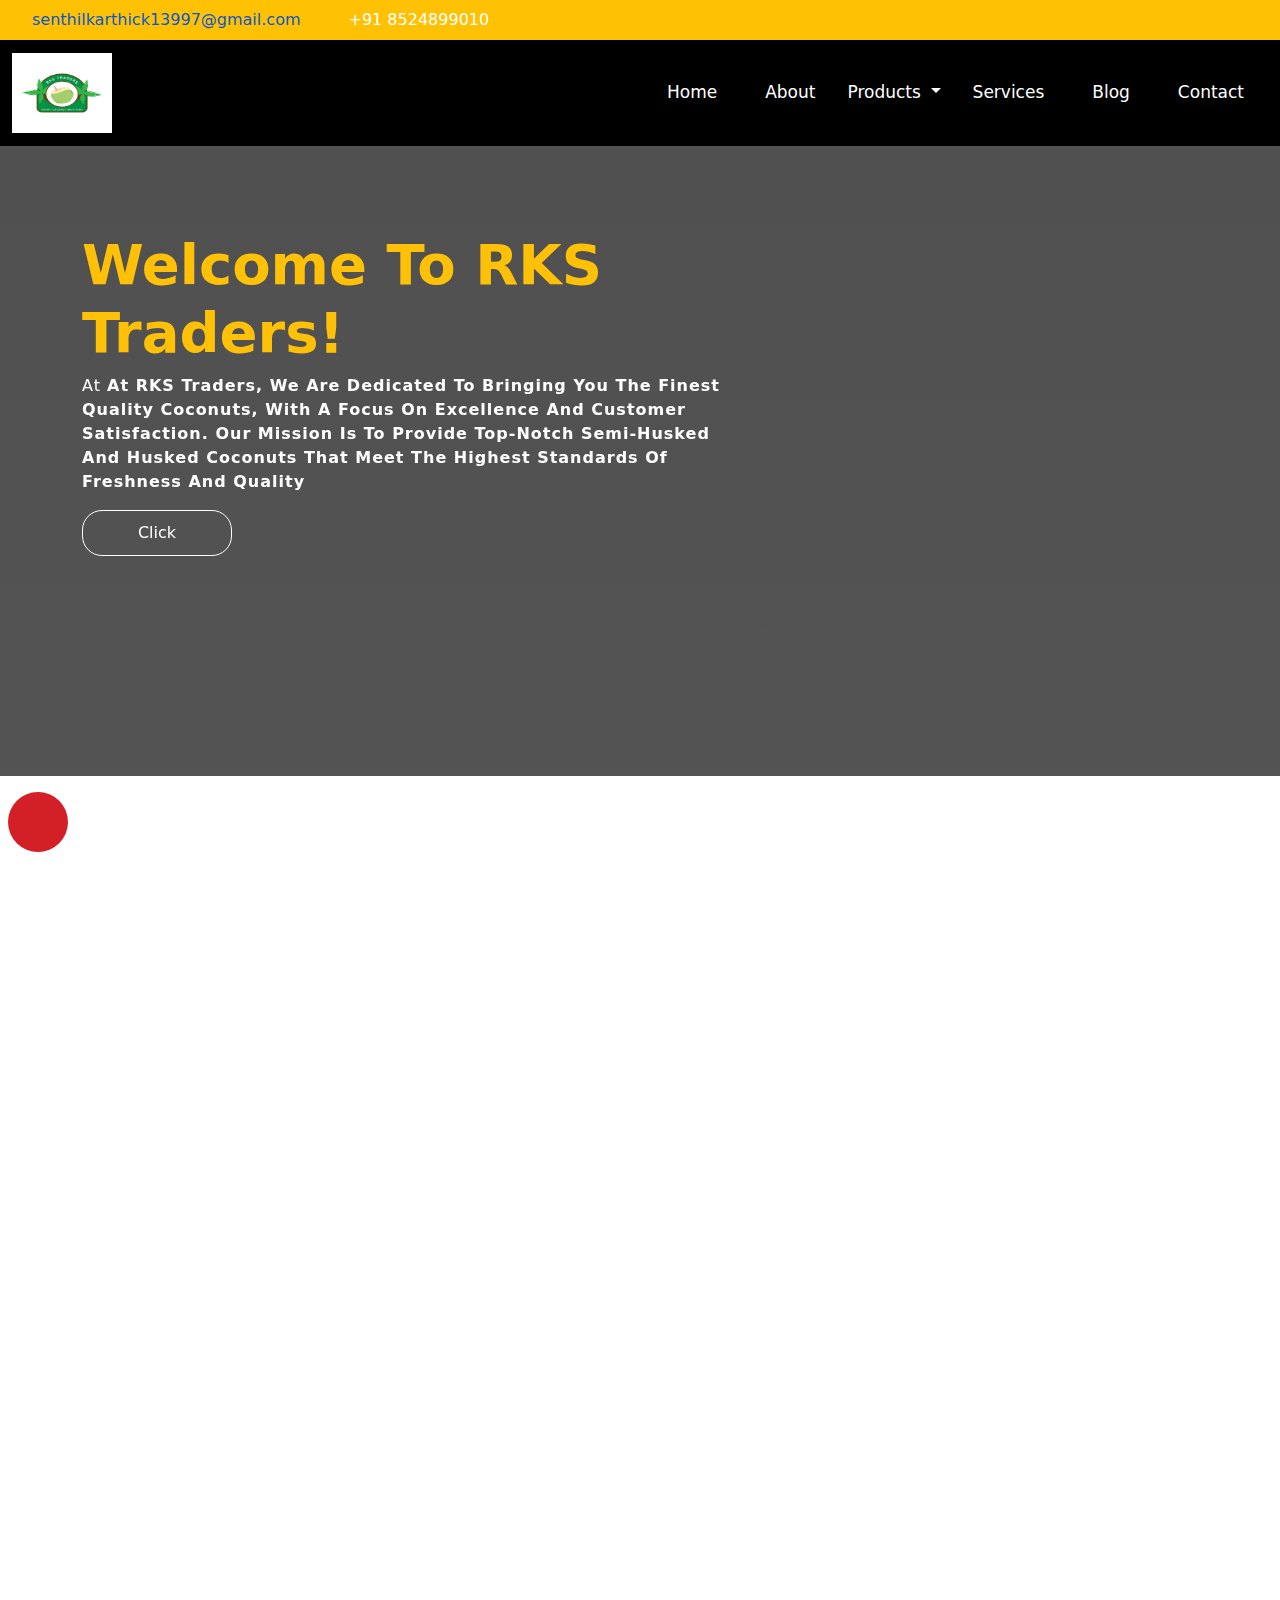
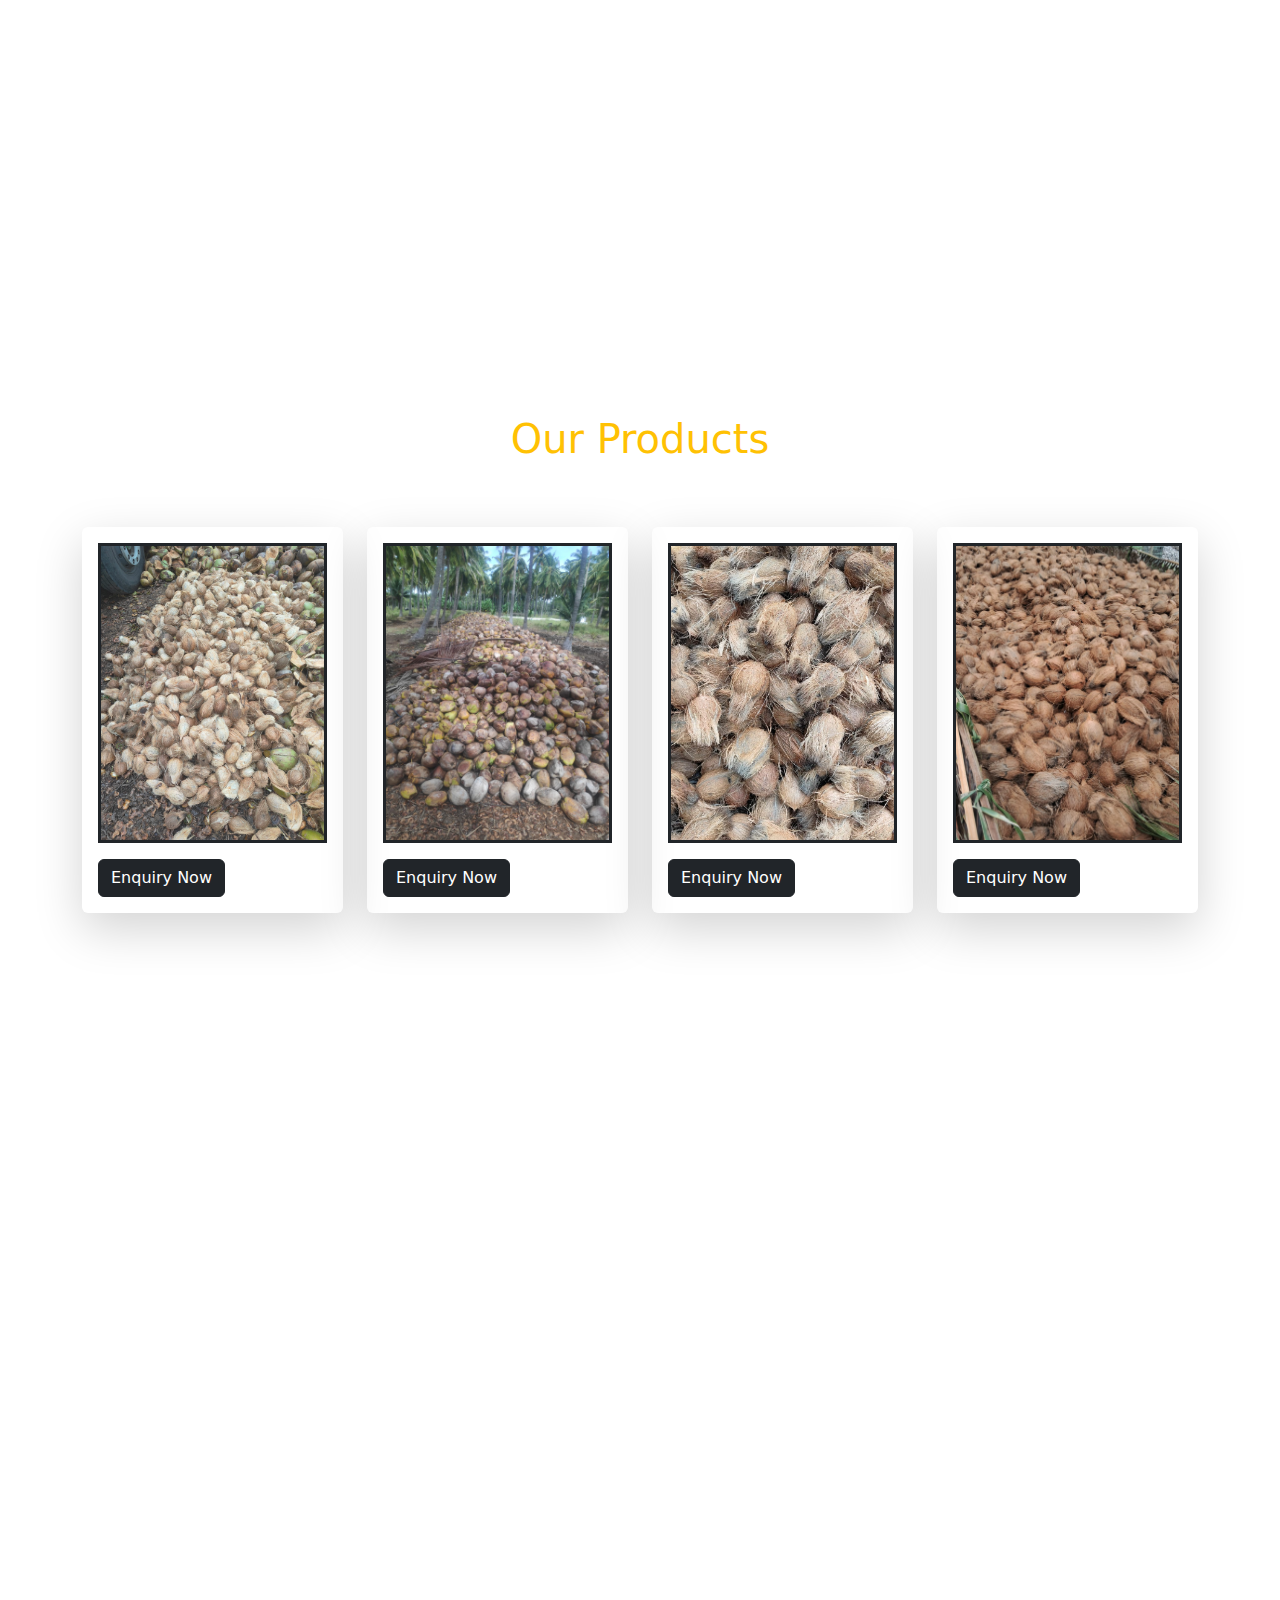
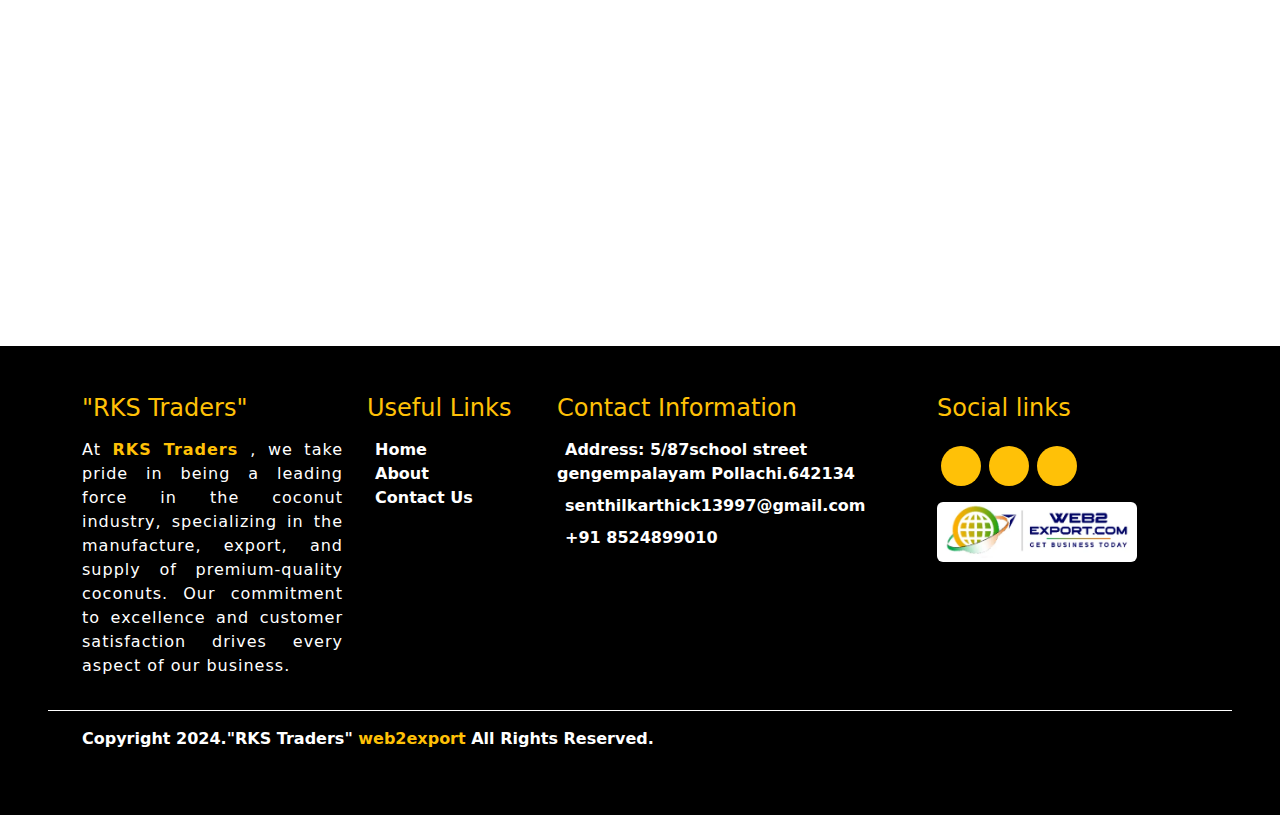
==== index.html @ c75b6662 "load" ====
<!DOCTYPE html>
<html lang="en">

<head>
    <meta charset="UTF-8">
    <meta name="viewport" content="width=device-width, initial-scale=1.0">
    <title>Rks Traders</title>

    <link rel="stylesheet" href="assets/style/style.css">
    <link rel="stylesheet" href="assets/vendars/bootstrap-5.2.3/dist/css/bootstrap.min.css">
    <link rel="stylesheet" href="https://cdnjs.cloudflare.com/ajax/libs/font-awesome/6.5.2/css/all.min.css"
        integrity="sha512-SnH5WK+bZxgPHs44uWIX+LLJAJ9/2PkPKZ5QiAj6Ta86w+fsb2TkcmfRyVX3pBnMFcV7oQPJkl9QevSCWr3W6A=="
        crossorigin="anonymous" referrerpolicy="no-referrer" />
    <link rel="stylesheet" href="assets/vendars/OwlCarousel2-2.3.4/dist/assets/owl.carousel.min.css">
    <link rel="stylesheet" href="assets/vendars/OwlCarousel2-2.3.4/dist/assets/owl.theme.green.css">
    <!-- script owl  -->
    <script src="assets/vendars/OwlCarousel2-2.3.4/docs/assets/vendors/jquery.min.js"></script>
    <script src="assets/vendars/OwlCarousel2-2.3.4/dist/owl.carousel.js"></script>
    <link href="https://unpkg.com/aos@2.3.1/dist/aos.css" rel="stylesheet">
    <link rel="icon" type="image/png" href="logo.jpg">

    <meta name="google-site-verification" content="RQswJY65fkZ59JSFGSw2luLkaW6Y4ps81BCsU35Of8w" />

    <style>
        .inner_box_icon {
            height: 60px;
            width: 60px;
            display: flex;
            justify-content: center;
            align-items: center;
            background-color: #d31f26;
            overflow: hidden;
            border-radius: 50%;
        }
    </style>
</head>

<body>
    <!-- header start here -->
    <header>
        <!-- top nav -->
        <nav class="nav nav d-none d-sm-none d-md-flex">
            <li class="nav-item"><a href="milto:senthilkarthick13997@gmail.com" class="nav-link"><i
                        class="fa-regular mx-2 fa-envelope"></i>
                    senthilkarthick13997@gmail.com</a></li>
            <li class="nav-item "><a href="tel:8524899010" class="nav-link"><i class="fa-solid fa-phone mx-2"></i>+91
                    8524899010</a>
            </li>
            <li class="nav-item ms-auto"><a href="" class="nav-link"><i class="fa-brands fa-facebook"></i></a></li>
            <li class="nav-item"><a href="" class="nav-link"><i class="fa-brands fa-twitter"></i></a></li>
            <li class="nav-item"><a href="" class="nav-link"><i class="fa-brands fa-youtube"></i></a></li>
        </nav>
    </header>
    <nav class="navbar navbar-expand-lg navbar-dark" style="background-color: black;">
        <div class="container-fluid">
            <a class="navbar-brand" href="#">
                <!--""Vistara Enterprise"" -->
                <div class="img">
                    <img src="assets/image/rks.jpg" height="80px" width="100px" alt="logo">
                </div>
            </a>
            <button class="navbar-toggler" type="button" data-bs-toggle="collapse"
                data-bs-target="#navbarSupportedContent" aria-controls="navbarSupportedContent" aria-expanded="false"
                aria-label="Toggle navigation">
                <span class="navbar-toggler-icon"></span>
            </button>
            <div class="collapse navbar-collapse" id="navbarSupportedContent">
                <ul class="navbar-nav ms-auto mb-2 mb-lg-0" id="nav_links">
                    <li class="nav-item mx-3">
                        <a class="nav-link  active" aria-current="page" href="index.html">Home</a>
                    </li>
                    <li class="nav-item mx-3">
                        <a class="nav-link  active" aria-current="page" href="about.html">About</a>
                    </li>
                    <li class="nav-item dropdown">
                        <a class="nav-link dropdown-toggle" href="#" role="button" data-bs-toggle="dropdown"
                            aria-expanded="false">
                            Products
                        </a>
                        <ul class="dropdown-menu">
                            <li><a class="dropdown-item" href="semi.html"> Semi Husked Coconut</a></li>
                            <li><a class="dropdown-item" href="husked.html">Husked Coconut </a></li>

                        </ul>
                    </li>
                    <li class="nav-item mx-3">
                        <a class="nav-link  " href="services.html">Services</a>
                    </li>
                    <li class="nav-item mx-3">
                        <a class="nav-link  active" aria-current="page" href="blog.html">Blog</a>
                    </li>
                    <li class="nav-item mx-3">
                        <a class="nav-link  active" aria-current="page" href="contact.html">Contact</a>
                    </li>
                  
                </ul>
            </div>
        </div>
    </nav>
    <!-- header end here -->
    <!-- bg image -->
    <div class="bg">
        <div class=" ">
            <div class="container">
                <div class="row ">
                    <div class="col-12 col-sm-12 col-md-8 col-lg-7  ">
                        <div class="bg_content " data-aos="fade-up" data-aos-anchor-placement="top-center">
                            <div class="text_pera">
                                <h1 class="display-4 text-warning fw-bold"> Welcome to RKS Traders! </h1>
                                <p>At <strong class=" ">At RKS Traders, we are dedicated to bringing you the finest
                                        quality coconuts, with a focus on excellence and customer satisfaction. Our
                                        mission is to provide top-notch semi-husked and husked coconuts that meet the
                                        highest standards of freshness and quality</p>
                                <div class="hov_btn">
                                    <a href="" class="mt-3 d-block disabled"><button>click </button></a>
                                </div>
                            </div>
                        </div>
                    </div>
                </div>
            </div>
        </div>
    </div>
    <!-- about section -->
    <div class="container margin" data-aos="fade-up" data-aos-anchor-placement="top-center">
        <h4 class="display-6 text-center my-5 heading">About Us </h4>
        <div class="row mb-3 shadow-lg p-3 border-warning border-start border-3">
            <div class="col-12 col-md-12 col-lg-6 mb-4">
                <div class="about_section  p-3" id="p_none1">
                    <h4 class="fs-4 heading "> Welcome to RKS Traders!</h4>
                    <p class="mt-3"> At RKS Traders, we are dedicated to bringing you the finest quality coconuts, with
                        a focus on excellence and customer satisfaction. Our mission is to provide top-notch semi-husked
                        and husked coconuts that meet the highest standards of freshness and quality.</p>
                    <h5 class="text-success">Our Story</h5>
                    <p>Founded with a passion for agricultural excellence, RKS Traders has quickly become a trusted name
                        in the coconut industry. We believe in nurturing strong relationships with our clients and
                        suppliers, ensuring that every product that reaches you is of exceptional quality.</p>
                    <div class="about_btn">
                        <a href=" " class="mt-3 d-block disabled"><button>read more </button></a>
                    </div>
                </div>
            </div>
            <div class="col-12 col-md-12 col-lg-6 align-self-center">
                <img src="assets/image/aboutus.jpg" height="auto" class="border border-3 border-dark" width="100%"
                    alt="">
            </div>
        </div>
        <!-- <div class="border-top border-2  my-3"></div> -->
        <div class="row my-5 shadow-lg p-3 border-end border-warning border-3" data-aos="fade-up"
            data-aos-anchor-placement="top-center">
            <div class="col-12 col-md-12 col-lg-6 mb-3">
                <div id="slide_1" class="carousel slide" data-bs-ride="carousel">
                    <div class="carousel-inner">
                        <div class="carousel-item active">
                            <img src="assets/image/slider-coconut2.jfif" class="d-block w-100" alt="slider">
                        </div>
                        <!-- <div class="carousel-item">
                            <img src="assets/image/specii-min.png" class="d-block w-100" alt="speci image">
                        </div> -->
                        <div class="carousel-item">
                            <img src="assets/image/slider_coconut.jfif" class="d-block w-100" alt="slider">
                        </div>
                    </div>
                    <button class="carousel-control-prev" type="button" data-bs-target="#slide_1" data-bs-slide="prev">
                        <span class="carousel-control-prev-icon" aria-hidden="true"></span>
                        <span class="visually-hidden">Previous</span>
                    </button>
                    <button class="carousel-control-next" type="button" data-bs-target="#slide_1" data-bs-slide="next">
                        <span class="carousel-control-next-icon" aria-hidden="true"></span>
                        <span class="visually-hidden">Next</span>
                    </button>
                </div>
            </div>
            <div class="col-12 col-md-12 col-lg-6 mb-4">
                <div class="about_section  p-3" id="p_none2">
                    <h3 class="fs-4 heading"> We specialize in two main varieties of coconuts:</h3>
                    <ul>
                        <li><b class="text-success">Semi Husked Coconuts: </b> Perfect for a range of culinary and
                            industrial applications. They offer a balance of husk and nut, making them versatile and
                            easy to handle.</li>
                        <li class="mt-3"><b class="text-success">Husked Coconuts: </b> Ideal for those who need the
                            coconut in its most natural form, fully de-husked and ready for use in a variety of products
                            and recipes.</li>
                    </ul>
                    <div class="about_btn">
                        <a href=" " class="mt-3 d-block disabled"><button> Products </button></a>
                    </div>
                </div>
            </div>
        </div>
    </div>
    <!-- contact us -->
    <div class="container">
        <div class="row">
            <div class="col-12">
                <h4 class="display-6 text-center my-5 heading">Our Products </h4>
            </div>
        </div>
        <div class="row">
            <div class="col-lg-3 my-3">
                <div class="product p-3 shadow-lg rounded">
                    <img src="assets/image/1.jpg" height="300px" width="100%" class="border border-dark border-3"
                        style="object-fit: cover;" alt="">
                    <div class="mt-3">
                        <a href="" class="btn btn-dark ">Enquiry Now</a>
                    </div>
                </div>
            </div>


            <div class="col-lg-3 my-3">
                <div class="product p-3 shadow-lg rounded">
                    <img src="assets/image/4.jpg" height="300px" width="100%" class="border border-dark border-3"
                        style="object-fit: cover;" alt="">
                    <div class="mt-3">
                        <a href="" class="btn btn-dark ">Enquiry Now</a>
                    </div>
                </div>
            </div>
            <div class="col-lg-3 my-3">
                <div class="product p-3 shadow-lg rounded">
                    <img src="assets/image/5.jpg" height="300px" width="100%" class="border border-dark border-3"
                        style="object-fit: cover;" alt="">
                    <div class="mt-3">
                        <a href="" class="btn btn-dark ">Enquiry Now</a>
                    </div>
                </div>
            </div>
            <div class="col-lg-3 my-3">
                <div class="product p-3 shadow-lg rounded">
                    <img src="assets/image/6.jpg" height="300px" width="100%" class="border border-dark border-3"
                        style="object-fit: cover;" alt="">
                    <div class="mt-3">
                        <a href="" class="btn btn-dark ">Enquiry Now</a>
                    </div>
                </div>
            </div>

        </div>
    </div>



    <!-- services -->
    <div class="margin" data-aos="fade-up" data-aos-anchor-placement="top-center">
        <div class="container">
            <div class="row">
                <div class="col-12">
                    <div class="row ">
                        <div class="col-12 col-md-9 m-auto">
                            <div class="why_choos_us ">
                                <div class="text-center">
                                    <h2 class="display-5 heading">Services</h2>
                                    <p>Nutritional value: Grated coconut is packed with healthy fats, fiber, vitamins,
                                        and minerals, providing essential nutrients for your body.</p>
                                </div>
                            </div>
                        </div>
                    </div>
                </div>
            </div>
            <div class=" mt-5">
                <!-- cards -->
                <div class="row">
                    <div class="col-12 col-md-4 mt-3">
                        <div class="cards shadow-lg p-4 h-100">
                            <div class="  m-auto">
                                <img src="assets/image/icon/manufacture.png" alt="manufacture">
                            </div>
                            <h4>We Manufacture</h4>
                            <p> Our state-of-the-art facilities are equipped to handle the complete processing of
                                coconuts, from husking to packaging. We employ rigorous quality control measures to
                                ensure that each product meets the highest standards of freshness and quality.</p>
                        </div>
                    </div>
                    <div class="col-12 col-md-4 mt-3">
                        <div class="cards shadow-lg p-4 h-100">
                            <div class="  m-auto">
                                <img src="assets/image/icon/icons8-export-100.png" alt="export image">
                            </div>
                            <h4>We Export</h4>
                            <p>With a global reach, RKS Traders is dedicated to delivering top-notch coconuts to markets
                                around the world. Our expertise in international logistics ensures that your orders
                                arrive on time and in perfect condition.</p>
                        </div>
                    </div>
                    <div class="col-12 col-md-4 mt-3">
                        <div class="cards shadow-lg p-4  h-100">
                            <div class="  m-auto">
                                <img src="assets/image/icon/icons8-products-100.png" alt="products image">
                            </div>
                            <h4>We Supply</h4>
                            <p>We serve a diverse range of clients, from individual consumers to large-scale businesses.
                                Our flexible supply chain allows us to cater to various needs, providing reliable and
                                timely delivery of semi-husked and husked coconuts.</p>
                        </div>
                    </div>
                </div>
            </div>
        </div>
    </div>
    <!-- content us -->
    <div class="" style="margin-top: 4rem;" data-aos="fade-up" data-aos-anchor-placement="top-center">
        <div class="container-fluid">
            <div class="row  p-5   contact_pera" id="p_none3">
                <div class="col-12 col-md-8 m-auto text-center ">
                    <div class="contact_text">
                        <h4 class="display-6 mb-3 " style="font-weight: 400;">Contact us</h4>
                        <p>Thank you for considering RKS Traders. We are excited to collaborate with you and provide the
                            exceptional coconuts you need. For more information or inquiries, please feel free to
                            contact us.</p>
                        <div class="btn_contact">
                            <a href=" " class="mt-3 d-block disabled"><button>contact here </button></a>
                        </div>
                    </div>
                </div>
            </div>
        </div>
    </div>
    <!-- footer start here -->
    <footer class="p-5" id="footer">
        <div class="container">
            <div class="row">
                <div class="col-12 col-sm-12 col-md-6 col-lg-3 mb-3">
                    <div class="foot_text">
                        <h4 class="text-warning">"RKS Traders" </h4>
                        <p class="mt-3" style="text-align: justify;"><a href="about.php"
                                class=" text-white text-decoration-none">At <strong class="text-warning"> RKS Traders
                                </strong>, we take pride in being a leading force in the coconut industry, specializing
                                in the manufacture, export, and supply of premium-quality coconuts. Our commitment to
                                excellence and customer satisfaction drives every aspect of our business.</a> </p>
                    </div>
                </div>
                <div class="col-12 col-sm-12 col-md-6 col-lg-2 mb-3">
                    <h4 class="text-warning">Useful Links</h4>
                    <ul class="navbar-nav mt-3 text-capitalize">
                        <li class="nav-item"><a href=" " class="nav-link p-0 disabled"> <i class="fa-solid fa-check mx-1"></i>
                                home</a></li>
                        <li class="nav-item"><a href=" " class="nav-link p-0"> <i
                                    class="fa-solid fa-check mx-1 disabled"></i>
                                about</a></li>
                        <li class="nav-item"><a href=" " class="nav-link p-0"> <i
                                    class="fa-solid fa-check mx-1 disabled"></i>
                                contact us</a></li>
                    </ul>
                </div>
                <div class="col-12 col-sm-12 col-md-6 col-lg-4 mb-3">
                    <h4 class="text-warning">Contact Information</h4>
                    <ul class="navbar-nav mt-3">
                        <li class="nav-item "><a href="" class="nav-link p-0 fw-bold"><i
                                    class="fa-solid fa-building-wheat mx-1 "></i>Address: 5/87school street
                                gengempalayam Pollachi.642134
                            </a></li>
                        <li class="nav-item mt-2"><a href="milto:senthilkarthick13997@gmail.com" class="nav-link p-0"><i
                                    class="fa-regular fa-envelope mx-1"></i> senthilkarthick13997@gmail.com</a></li>
                        <li class="nav-item mt-2"><a href="tel: 8524899010" class="nav-link p-0"><i
                                    class="fa-solid fa-phone mx-1"></i>
                                +91 8524899010</a></li>
                    </ul>
                </div>
                <div class="col-12 col-sm-12 col-md-6 col-lg-3 mb-3">
                    <h4 class="text-warning">Social links</h4>
                    <div class="foot_icon_box d-flex mt-4">
                        <div class="foot_icon bg-warning  mx-1">
                            <i class="fa-brands fa-facebook"></i>
                        </div>
                        <div class="foot_icon bg-warning  mx-1">
                            <i class="fa-brands fa-twitter"></i>
                        </div>
                        <div class="foot_icon bg-warning  mx-1">
                            <i class="fa-brands fa-youtube"></i>
                        </div>
                    </div>
                    <img src="assets/image/logo.jpg" class="rounded mt-3" height="60px" width="200px" alt="">
                </div>
            </div>
        </div>
        <div class="border-top d-block border-white"></div>
        <div class="container mt-3">
            <div class="row">
                <div class="col-12">
                    <ul class="d-flex list-unstyled">
                        <li class="nav-item  "><a href="https://www.web2export.com" class="nav-link">Copyright 2024."RKS
                                Traders" <span class="text-warning">web2export</span>
                                All Rights Reserved.</a></li>
                        <li class="nav-item mx-3 ms-auto"><a href="" class="nav-link"></a></li>
                    </ul>
                </div>
            </div>
        </div>
    </footer>
    <div class="icon_box_call fixed-bottom px-2 pb-5" style="z-index: 30;">
        <a href="tel:8668127970" class="inner_box_icon    text-decoration-none">
            <i class="fa-solid fa-phone fs-3 fa-beat text-white "></i>
        </a>
    </div>
    <!-- <script>
        $(document).ready(function () {
            $('.owl-carousel').owlCarousel({
                loop: true,
                nav: true,
                responsive: {
                    0: {
                        items: 1
                    }
                }
            })
        })
    </script> -->
    <script src="https://unpkg.com/aos@2.3.1/dist/aos.js"></script>
    <script>
        AOS.init();
    </script>
    <script src="assets/vendars/bootstrap-5.2.3/dist/js/bootstrap.bundle.min.js"></script>
</body>

</html>
---- assets/style/style.css ----
* {
    margin: 0px;
    padding: 0px;
    /* font-family: math; */
 }

 p {
    letter-spacing: 1px;
    font-weight: 400 !important;
 }

 .nav {
    background-color: #ffc103;
 }

 .nav a {
    color: white;
 }

 #nav_links a {
    color: white;
    text-transform: capitalize;
    font-size: 17px;
    border-bottom: 1px solid black;
 }

 #nav_links li:hover a {
    transition: 0.3s;
    color: rgb(145, 241, 0);
    border-bottom: 1px solid white;
 }

 .bg {
    background-image: linear-gradient(rgba(0, 0, 0, 0.692), rgba(0, 0, 0, 0.671)), url("../image/bg-min.jpg");
    height: 70vh;
    width: 100%;
    background-size: cover;
    background-position: left;
    background-attachment: fixed;
 }

 /* animation */


 .bg_content {
    text-transform: capitalize;
    color: white;
    height: 55vh;
    display: flex;
    justify-content: center;
    align-items: center;
 }

 .hov_btn button {
    border: 1px solid rgb(255, 255, 255);
    padding: 10px;
    color: white;
    text-transform: capitalize;
    background-color: transparent;
    border-radius: 20px;
    transition: 0.3s;
    width: 150px;
 }

 .hov_btn button:hover {
    background-color: hsl(97.44deg 64.25% 40.59%);
 }

 .margin {
    margin-top: 3rem;
    margin-bottom: 3rem;
 }

 .about_btn button {
    border: 1px solid rgb(255, 255, 255);
    padding: 10px;
    color: white;
    text-transform: capitalize;
    background-color: black;
    border-radius: 20px;
    transition: 0.3s;
    width: 150px;
    transform: translateY(0px);
 }

 .about_btn button:hover {
    border: 1px solid rgb(45, 117, 3);
    background-color: green;
    transform: translateY(-5px);
    box-shadow: 12px 12px 12px rgb(196, 192, 192);
 }

 .heading {
    /* color: #bf8f42; */
    color: #ffc103;
    font-weight: 400 !important;
 }

 .icon_box {
    transition: 0.3s;
    border-radius: 50%;
    height: 70px;
    width: 70px;
    background-color: #25ac34;
    color: white;
    display: flex;
    justify-content: center;
    align-items: center;
 }

 .cards {
    text-align: center;
 }

 .cards h4 {
    margin-top: 20px;
 }

 .contact_pera {
    color: white;
    background-color: #25ac34;
 }

 .btn_contact button {
    border: 1px solid rgb(0, 0, 0);
    padding: 10px;
    color: white;
    text-transform: capitalize;
    background-color: black;
    border-radius: 20px;
    transition: 0.3s;
    width: 150px;
    transform: translateY(0px);
 }

 .foot_icon {
    height: 40px;
    width: 40px;
    border-radius: 50%;
    display: flex;
    justify-content: center;
    align-items: center;
 }

 footer {
    color: white;
    background-color: #000000;
 }




 .cards {
    height: 370px;
    border: 2px solid transparent;
    transition: 0.4s;
    background-color: #05610d;
    color: white;
 }

 .cards:hover {
    border: 2px solid green;
    background-color: #004906;

    transform: translatey(-10px);
 }

 .cards:hover .icon_box {
    background-color: #5c0202;
 }

 /* responsive for mobile */
 @media screen and (max-width:576px) {
    #footer {
       padding: 40px 10px !important;
    }

    #cont_padding {
       padding: 10px !important;

    }

    .cards {
       height: 350px;
    }

    .bg {
       background-position-x: right;
    }

    #p_none1,
    #p_none2 {
       padding: 5px 0px !important;
       text-align: justify;
    }

    #p_none3 {
       padding: 20px 5px !important;
       text-align: justify;

    }
 }




 /* about as */
 .breadcrumb-item+.breadcrumb-item::before {
    float: left;
    padding-right: var(--bs-breadcrumb-item-padding-x);
    color: #ffffff !important;
    content: var(--bs-breadcrumb-divider, "/");
 }

 @media screen and (max-width:567px) {
    .icon_box_call {
       height: 100px;
       width: 100px;
    }
 }

 .inner_box_icon {
    height: 60px;
    width: 60px;
    display: flex;
    justify-content: center;
    align-items: center;
    background-color: #d31f26;
    overflow: hidden;
    border-radius: 50%;
    z-index: 2;
 }


 /* This style is for  About us section */

 .container-fluid {
    position: relative;

 }


 .back-img {
    background-image: linear-gradient(to bottom, rgba(0, 0, 0, 0.486), rgba(0, 0, 0, 0.616)), url('../image/1.jpg');
    height: 30vh;
    width: 100%;
    background-repeat: no-repeat;
    background-size: cover;
    display: flex;
    justify-content: center;
    align-items: center;
 }

 .back-img h2 {
    color: whitesmoke;
 }

 .btn a {
    color: whitesmoke;
    background-color: #363535;
 }

 .btn a:hover {
    color: white;
    background-color: green;
 }



 .ab-img {
    transition: opacity 0.3s ease;
 }

 .ab-img:hover {
    opacity: 1;
    /* Makes the image slightly transparent on hover */
 }

 .ab-img {
    transition: transform 0.3s ease;
 }

 .ab-img:hover {
    transform: scale(1.1);
    /* Slightly enlarges the image on hover */
 }

 .ab-img {
    transition: box-shadow 0.3s ease;
 }

 .ab-img:hover {
    box-shadow: 0 4px 8px rgba(0, 0, 0, 0.3);
    /* Adds a shadow effect on hover */
 }

 /* This is for blog section  */
 .blog-img {
    background-image: linear-gradient(), url('../image/blog-back.jpg');
 }

 .card-img-top {
    transition: transform 0.3s ease;
 }

 .card-img-top:hover {
    transform: scale(1.1);
    /* Zooms in on hover */
 }

 .card-img-top {
    transition: filter 0.3s ease;
    filter: grayscale(100%);
    /* Starts in grayscale */
 }

 .card-img-top:hover {
    filter: grayscale(0%);
    /* Turns to color on hover */
 }

 .card-img-top {
    transition: box-shadow 0.3s ease;
 }

 .card-img-top:hover {
    box-shadow: 0 4px 8px rgba(0, 0, 0, 0.5);
    /* Adds a shadow effect */
 }


 /* THis is for contact us */
 .contact-img {
    background-image: linear-gradient(to bottom, rgba(0, 0, 0, 0.486), rgba(0, 0, 0, 0.616)), url('../image/contact-usimg.jpg');
    height: 30vh;
    width: 100%;
    background-repeat: no-repeat;
    background-size: cover;
    display: flex;
    justify-content: center;
    align-items: center;
 }
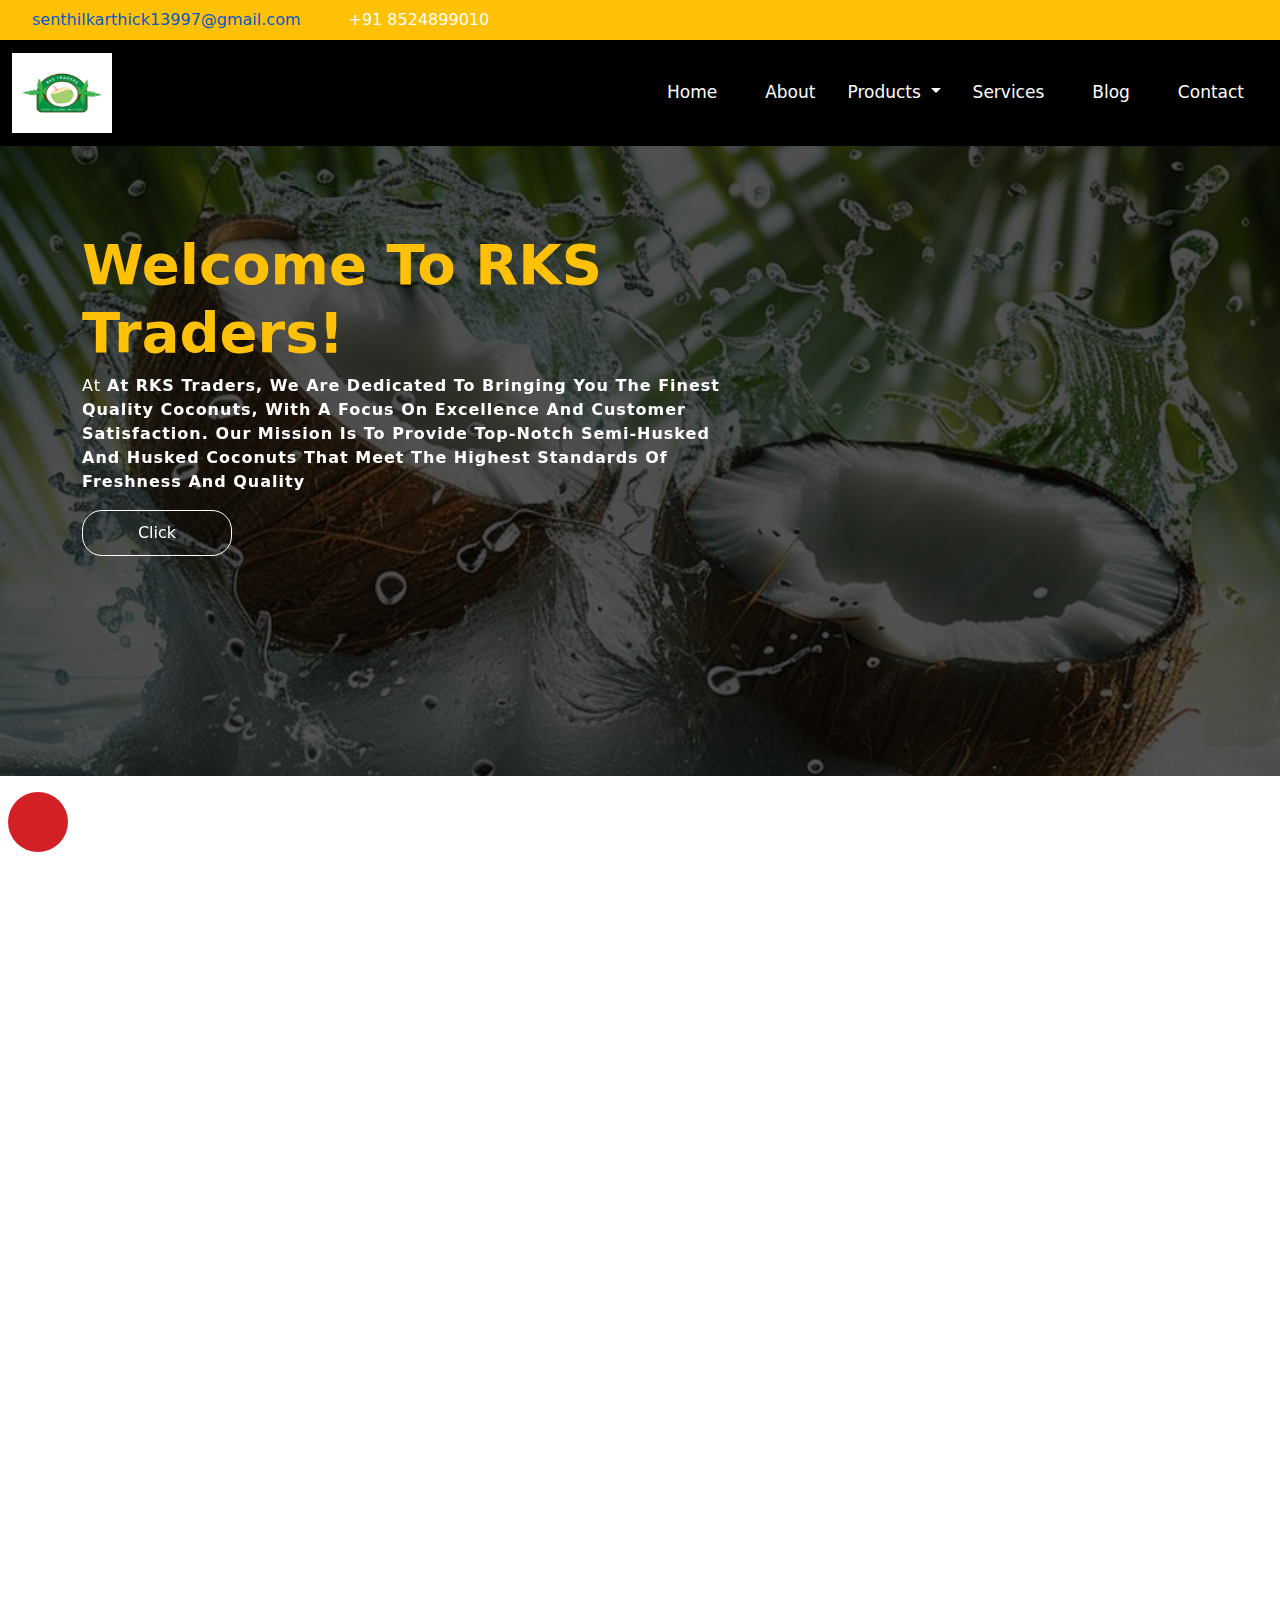
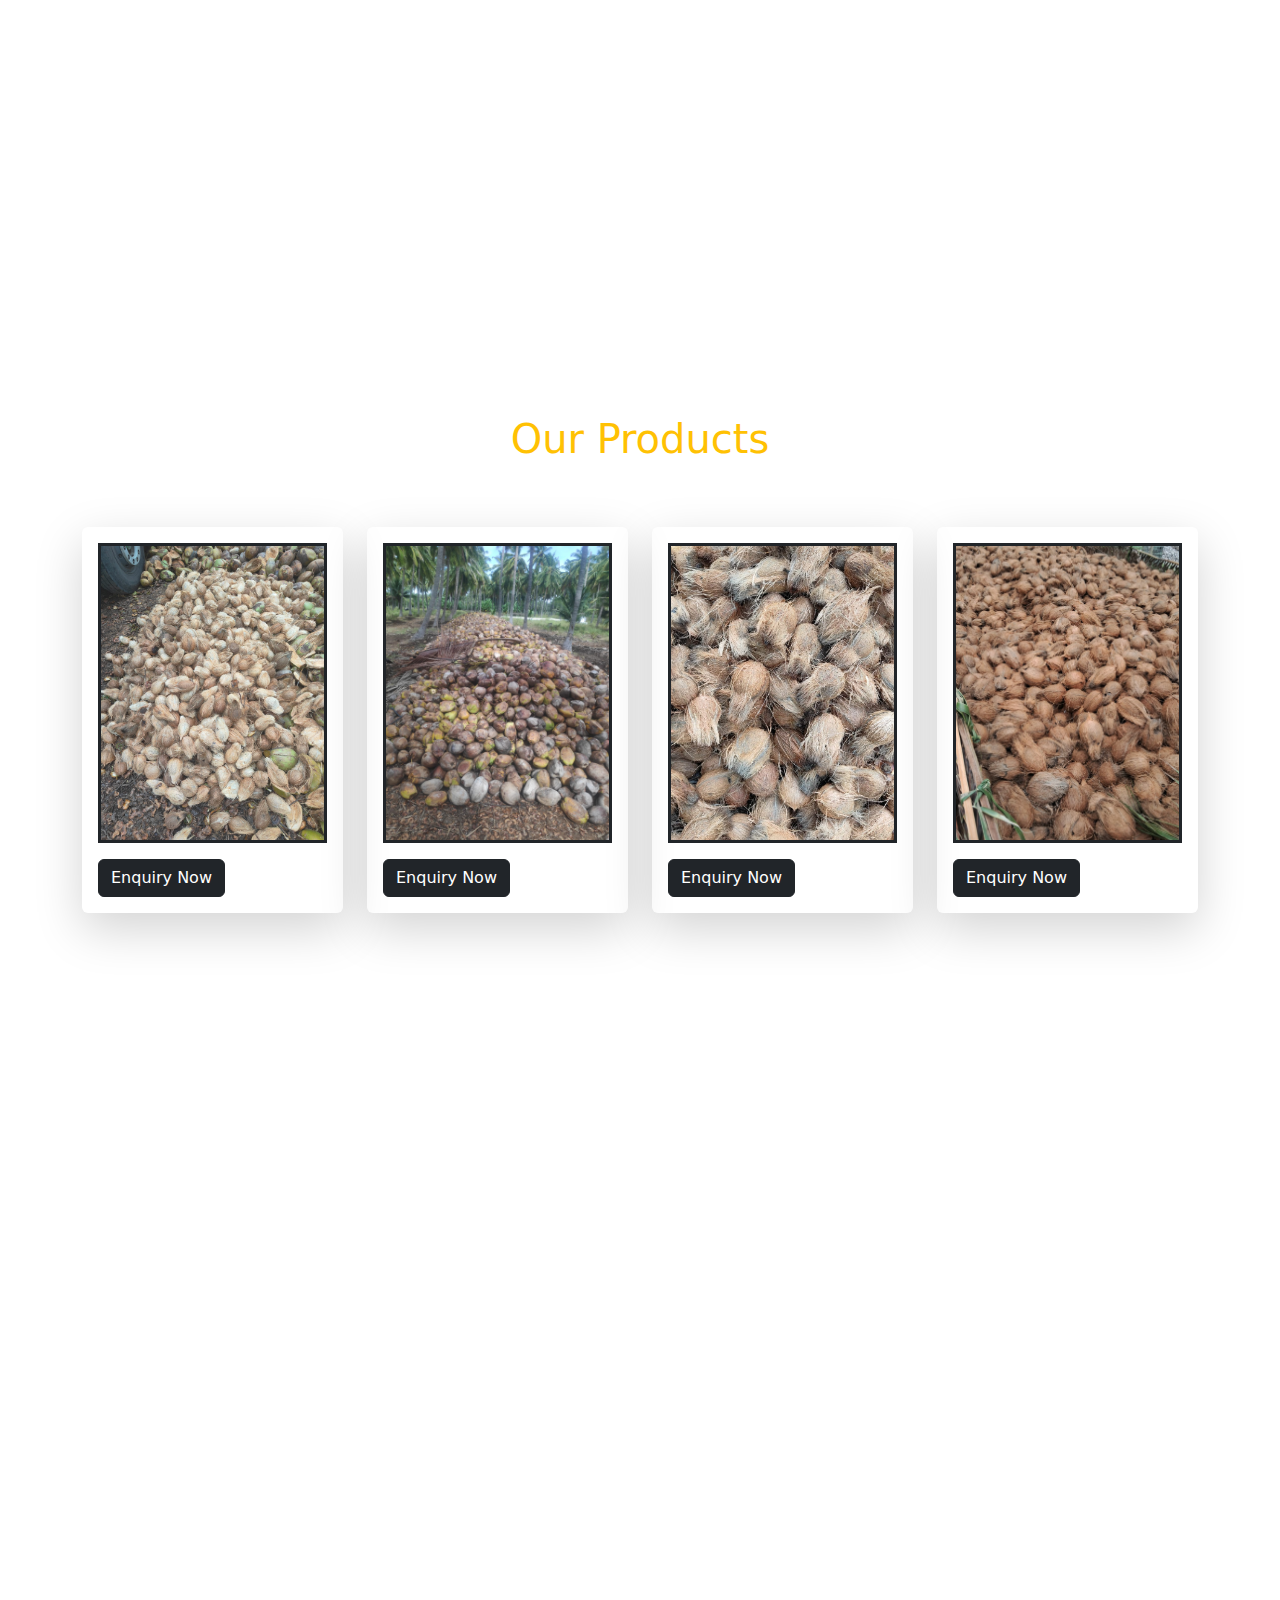
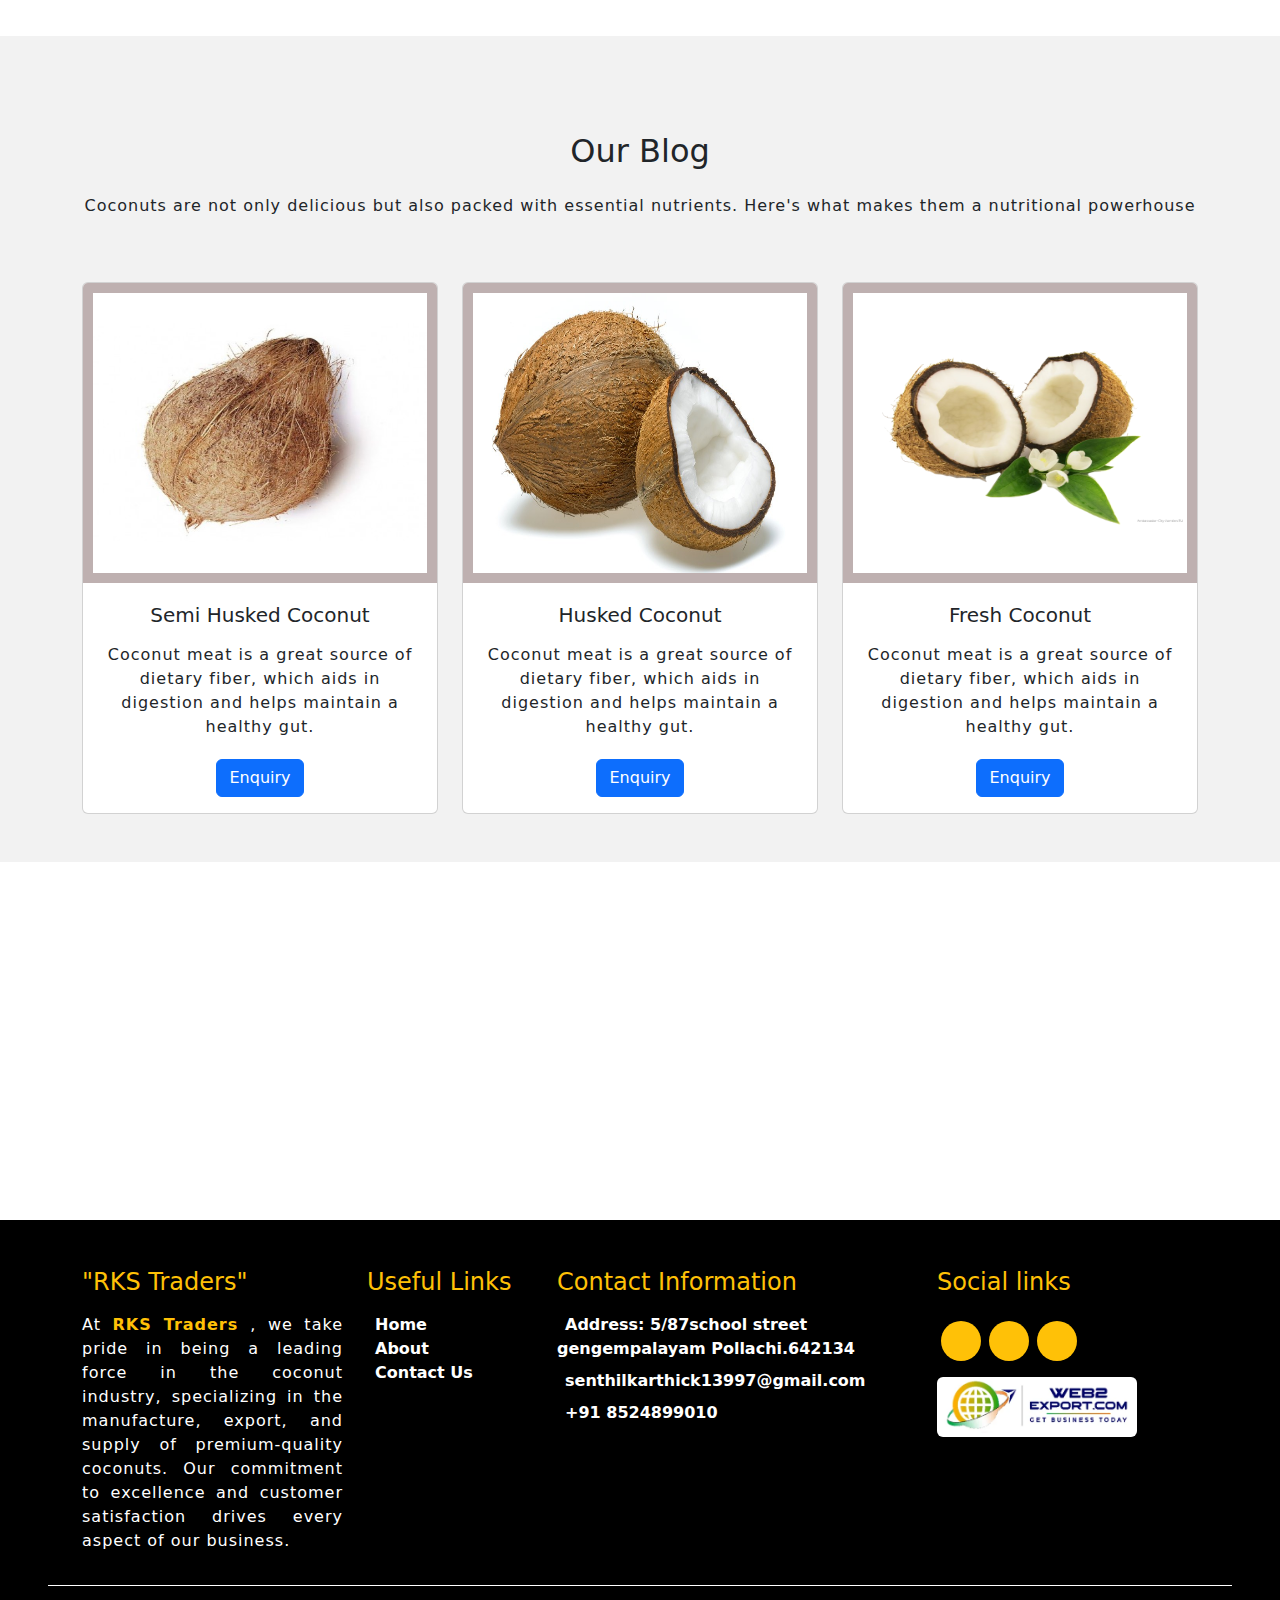
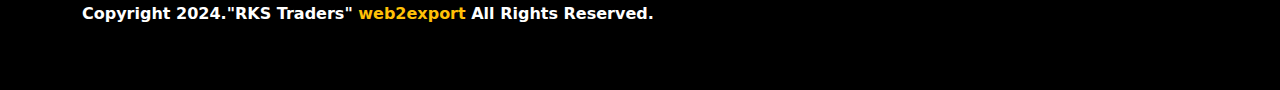
==== commit 74286eb5: "change" ====
--- a/index.html
+++ b/index.html
@@ -67,7 +67,7 @@
             <div class="collapse navbar-collapse" id="navbarSupportedContent">
                 <ul class="navbar-nav ms-auto mb-2 mb-lg-0" id="nav_links">
                     <li class="nav-item mx-3">
-                        <a class="nav-link  active" aria-current="page" href="index.html">Home</a>
+                        <a class="nav-link " aria-current="page" href="index.html">Home</a>
                     </li>
                     <li class="nav-item mx-3">
                         <a class="nav-link  active" aria-current="page" href="about.html">About</a>
@@ -78,8 +78,8 @@
                             Products
                         </a>
                         <ul class="dropdown-menu">
-                            <li><a class="dropdown-item" href="semi.html"> Semi Husked Coconut</a></li>
-                            <li><a class="dropdown-item" href="husked.html">Husked Coconut </a></li>
+                            <li><a class="dropdown-item text-dark" href="semi.html"> Semi Husked Coconut</a></li>
+                            <li><a class="dropdown-item text-dark" href="husked.html">Husked Coconut </a></li>
 
                         </ul>
                     </li>
@@ -92,7 +92,6 @@
                     <li class="nav-item mx-3">
                         <a class="nav-link  active" aria-current="page" href="contact.html">Contact</a>
                     </li>
-                  
                 </ul>
             </div>
         </div>
@@ -112,7 +111,7 @@
                                         mission is to provide top-notch semi-husked and husked coconuts that meet the
                                         highest standards of freshness and quality</p>
                                 <div class="hov_btn">
-                                    <a href="" class="mt-3 d-block disabled"><button>click </button></a>
+                                    <a href="about.html" class="mt-3 d-block disabled"><button>click </button></a>
                                 </div>
                             </div>
                         </div>
@@ -136,7 +135,7 @@
                         in the coconut industry. We believe in nurturing strong relationships with our clients and
                         suppliers, ensuring that every product that reaches you is of exceptional quality.</p>
                     <div class="about_btn">
-                        <a href=" " class="mt-3 d-block disabled"><button>read more </button></a>
+                        <a href="about.html" class="mt-3 d-block disabled"><button>read more </button></a>
                     </div>
                 </div>
             </div>
@@ -183,7 +182,7 @@
                             and recipes.</li>
                     </ul>
                     <div class="about_btn">
-                        <a href=" " class="mt-3 d-block disabled"><button> Products </button></a>
+                        <a href="semi.html" class="mt-3 d-block disabled"><button> Products </button></a>
                     </div>
                 </div>
             </div>
@@ -202,7 +201,8 @@
                     <img src="assets/image/1.jpg" height="300px" width="100%" class="border border-dark border-3"
                         style="object-fit: cover;" alt="">
                     <div class="mt-3">
-                        <a href="" class="btn btn-dark ">Enquiry Now</a>
+                        <a href="" class="btn btn-dark " data-bs-toggle="modal" data-bs-target="#exampleModal">Enquiry
+                            Now</a>
                     </div>
                 </div>
             </div>
@@ -213,7 +213,8 @@
                     <img src="assets/image/4.jpg" height="300px" width="100%" class="border border-dark border-3"
                         style="object-fit: cover;" alt="">
                     <div class="mt-3">
-                        <a href="" class="btn btn-dark ">Enquiry Now</a>
+                        <a href="" class="btn btn-dark " data-bs-toggle="modal" data-bs-target="#exampleModal">Enquiry
+                            Now</a>
                     </div>
                 </div>
             </div>
@@ -222,7 +223,8 @@
                     <img src="assets/image/5.jpg" height="300px" width="100%" class="border border-dark border-3"
                         style="object-fit: cover;" alt="">
                     <div class="mt-3">
-                        <a href="" class="btn btn-dark ">Enquiry Now</a>
+                        <a href="" class="btn btn-dark " data-bs-toggle="modal" data-bs-target="#exampleModal">Enquiry
+                            Now</a>
                     </div>
                 </div>
             </div>
@@ -231,7 +233,8 @@
                     <img src="assets/image/6.jpg" height="300px" width="100%" class="border border-dark border-3"
                         style="object-fit: cover;" alt="">
                     <div class="mt-3">
-                        <a href="" class="btn btn-dark ">Enquiry Now</a>
+                        <a href="" class="btn btn-dark " data-bs-toggle="modal" data-bs-target="#exampleModal">Enquiry
+                            Now</a>
                     </div>
                 </div>
             </div>
@@ -299,6 +302,71 @@
             </div>
         </div>
     </div>
+
+    
+    <!-- from hare start section  blog section -->
+    <div class="pt-5 " style="background-color: #f2f2f2">
+        <div class="container">
+            <div class="content py-5">
+                <h2 class="text-center pb-3">Our Blog</h2>
+                <p class="text-center">Coconuts are not only delicious but also packed with essential nutrients. Here's
+                    what
+                    makes them a
+                    nutritional powerhouse</p>
+            </div>
+            <div class="row">
+                <div class="col-lg-4 col-12 col-sm-12 col-md-4 mb-5">
+                    <div class="card" style="">
+                        <img src="./assets/image/blog-1.jpeg" class="card-img-top" alt="..."
+                            style="border: 10px solid rgb(190, 176, 176); background-size: cover;" height="300px"
+                            width="100%">
+                        <div class="card-body">
+                            <h5 class="card-title text-center py-1">Semi Husked Coconut</h5>
+                            <p class="text-center py-1">Coconut meat is a great source of dietary fiber, which aids in
+                                digestion and
+                                helps maintain a healthy gut.</p>
+                            <div class="text-center">
+                                <a href="" class="btn btn-primary"  data-bs-toggle="modal" data-bs-target="#exampleModal">Enquiry</a>
+                            </div>
+                        </div>
+                    </div>
+                </div>
+                <div class="col-lg-4 col-12 col-sm-12 col-md-4 mb-5">
+                    <div class="card" style="">
+                        <img src="./assets/image/blog-2.jpg" class="card-img-top " alt="..."
+                            style="border: 10px solid rgb(190, 176, 176); background-size: cover;" height="300px"
+                            width="100%">
+                        <div class="card-body">
+                            <h5 class="card-title text-center py-1"> Husked Coconut</h5>
+                            <p class="text-center py-1">Coconut meat is a great source of dietary fiber, which aids in
+                                digestion and
+                                helps maintain a healthy gut.</p>
+                            <div class="text-center">
+                                <a href="" class="btn btn-primary" data-bs-toggle="modal" data-bs-target="#exampleModal">Enquiry</a>
+                            </div>
+                        </div>
+                    </div>
+                </div>
+                <div class="col-lg-4 col-12 col-sm-12 col-md-4 mb-5">
+                    <div class="card" style="">
+                        <img src="./assets/image/blog-3.png" class="card-img-top " alt="..."
+                            style="border: 10px solid rgb(190, 176, 176); background-size: cover; " height="300px"
+                            width="100%">
+                        <div class="card-body">
+                            <h5 class="card-title text-center py-1">Fresh Coconut</h5>
+                            <p class="text-center py-1">Coconut meat is a great source of dietary fiber, which aids in
+                                digestion and
+                                helps maintain a healthy gut.</p>
+                            <div class="text-center">
+                                <a href="" class="btn btn-primary"  data-bs-toggle="modal" data-bs-target="#exampleModal">Enquiry</a>
+                            </div>
+                        </div>
+                    </div>
+                </div>
+            </div>
+        </div>
+    </div>
+    </div>
     <!-- content us -->
     <div class="" style="margin-top: 4rem;" data-aos="fade-up" data-aos-anchor-placement="top-center">
         <div class="container-fluid">
@@ -310,13 +378,67 @@
                             exceptional coconuts you need. For more information or inquiries, please feel free to
                             contact us.</p>
                         <div class="btn_contact">
-                            <a href=" " class="mt-3 d-block disabled"><button>contact here </button></a>
-                        </div>
-                    </div>
-                </div>
-            </div>
-        </div>
-    </div>
+                            <a href="contact.html" class="mt-3 d-block disabled"><button>contact here </button></a>
+                        </div>
+                    </div>
+                </div>
+            </div>
+        </div>
+    </div>
+
+
+    
+    <!-- THis is for enquiry form  -->
+    <div class="modal fade" id="exampleModal" tabindex="-1" aria-labelledby="exampleModalLabel" aria-hidden="true">
+        <div class="modal-dialog">
+            <div class="modal-content">
+                <div class="modal-header">
+                    <h1 class="modal-title fs-5" id="exampleModalLabel">Welcome To Rks Traders
+                    </h1>
+                    <button type="button" class="btn-close" data-bs-dismiss="modal" aria-label="Close"></button>
+                </div>
+                <div class="modal-body">
+                    <div class="row">
+                        <div class="col-12 col-md-6 my-2">
+                            <input type="text" class="form-control name" value="" placeholder="Enter Your Name" />
+                        </div>
+                        <div class="col-12 col-md-6 my-2">
+                            <input type="number" class="form-control number" value="" placeholder="Enter Your Number" />
+                        </div>
+                        <div class="col-12  my-2">
+                            <input type="email" class="form-control email" value="" placeholder="Enter Your Email" />
+                        </div>
+                    </div>
+                </div>
+                <div class="modal-footer">
+                    <button type="button" class="btn btn-secondary" data-bs-dismiss="modal">Close</button>
+                    <button type="button" onclick="go()" class="btn btn-primary">Submit</button>
+                </div>
+            </div>
+        </div>
+    </div>
+    </button>
+
+
+    <!-- This is for Enquiry form -->
+    <script>
+        function go() {
+            var name = document.querySelector(".name").value;
+            var email = document.querySelector(".email").value;
+            var number = document.querySelector(".number").value;
+            var url = "https://wa.me/918524899010?text=" +
+                "Name: " +
+                name + " " +
+                "Number: " +
+                number + " " +
+                "Email :" + email;
+            window.open(url, "_blank").focus();
+        }
+    </script>
+
+
+
+
     <!-- footer start here -->
     <footer class="p-5" id="footer">
         <div class="container">
@@ -334,7 +456,8 @@
                 <div class="col-12 col-sm-12 col-md-6 col-lg-2 mb-3">
                     <h4 class="text-warning">Useful Links</h4>
                     <ul class="navbar-nav mt-3 text-capitalize">
-                        <li class="nav-item"><a href=" " class="nav-link p-0 disabled"> <i class="fa-solid fa-check mx-1"></i>
+                        <li class="nav-item"><a href=" " class="nav-link p-0 disabled"> <i
+                                    class="fa-solid fa-check mx-1"></i>
                                 home</a></li>
                         <li class="nav-item"><a href=" " class="nav-link p-0"> <i
                                     class="fa-solid fa-check mx-1 disabled"></i>
@@ -390,23 +513,11 @@
         </div>
     </footer>
     <div class="icon_box_call fixed-bottom px-2 pb-5" style="z-index: 30;">
-        <a href="tel:8668127970" class="inner_box_icon    text-decoration-none">
+        <a href="tel:8524899010" class="inner_box_icon    text-decoration-none">
             <i class="fa-solid fa-phone fs-3 fa-beat text-white "></i>
         </a>
     </div>
-    <!-- <script>
-        $(document).ready(function () {
-            $('.owl-carousel').owlCarousel({
-                loop: true,
-                nav: true,
-                responsive: {
-                    0: {
-                        items: 1
-                    }
-                }
-            })
-        })
-    </script> -->
+
     <script src="https://unpkg.com/aos@2.3.1/dist/aos.js"></script>
     <script>
         AOS.init();
--- a/assets/style/style.css
+++ b/assets/style/style.css
@@ -31,7 +31,7 @@
  }
 
  .bg {
-    background-image: linear-gradient(rgba(0, 0, 0, 0.692), rgba(0, 0, 0, 0.671)), url("../image/bg-min.jpg");
+    background-image: linear-gradient(rgba(0, 0, 0, 0.692), rgba(0, 0, 0, 0.671)), url("../image/home-background.jpg");
     height: 70vh;
     width: 100%;
     background-size: cover;
@@ -304,20 +304,17 @@
  }
 
  .card-img-top:hover {
-    transform: scale(1.1);
-    /* Zooms in on hover */
- }
-
- .card-img-top {
-    transition: filter 0.3s ease;
-    filter: grayscale(100%);
-    /* Starts in grayscale */
- }
+   transform: scale(1.1);
+   /* Zooms in on hover */
+}
+
 
  .card-img-top:hover {
-    filter: grayscale(0%);
+   filter: grayscale(0%);
     /* Turns to color on hover */
  }
+
+
 
  .card-img-top {
     transition: box-shadow 0.3s ease;
@@ -325,7 +322,7 @@
 
  .card-img-top:hover {
     box-shadow: 0 4px 8px rgba(0, 0, 0, 0.5);
-    /* Adds a shadow effect */
+   
  }
 
 
